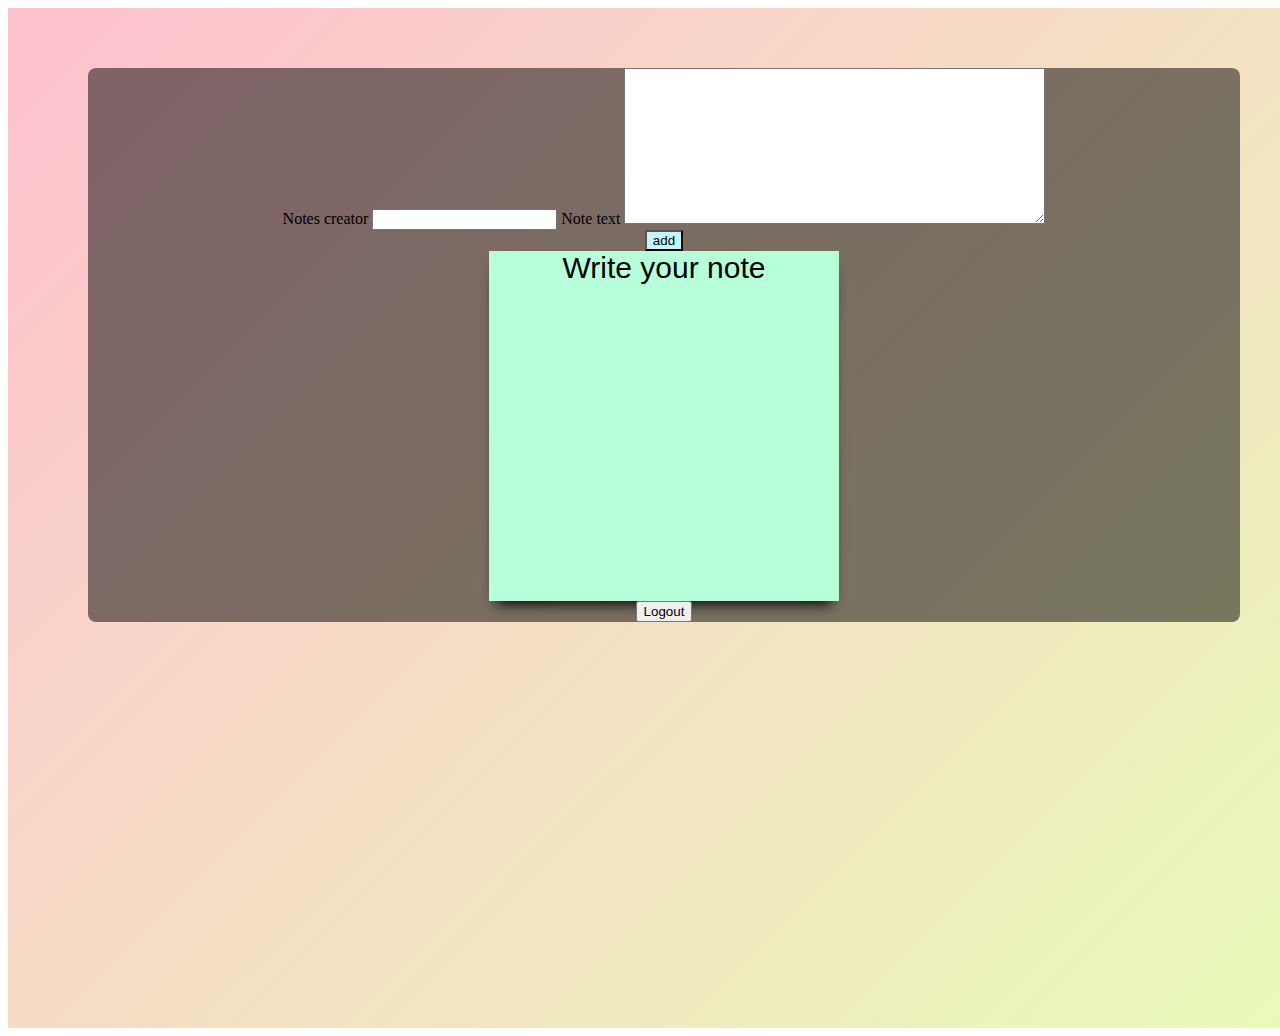
==== main.html @ 66570715 "main structure ready" ====
<!DOCTYPE html>
<html lang="en">
<head>
    <meta charset="UTF-8">
    <meta http-equiv="X-UA-Compatible" content="IE=edge">
    <meta name="viewport" content="width=device-width, initial-scale=1.0">
    <title>..:: JP´s Note Board ::..</title>
    <link rel="stylesheet" href="css/styles.css">
    <link
    href="https://cdn.jsdelivr.net/npm/bootstrap@5.0.2/dist/css/bootstrap.min.css"
    rel="stylesheet"
    integrity="sha384-EVSTQN3/azprG1Anm3QDgpJLIm9Nao0Yz1ztcQTwFspd3yD65VohhpuuCOmLASjC"
    crossorigin="anonymous"
    />

</head>
<body>
    <div class="big-container">
        <div class="container-fluid h-100">
            <div class="row h-100 justify-content-between">
                <div class="col-5 notes">
                    <form class="mb-3">
                        <div class="mb-3">
                            <label for="note-creator" class="form-label text-light">Notes creator</label>
                            <input id="note-creator" class="form-control">
                            <label for="note-text" class="form-label text-light">Note text</label>
                            <textarea name="note-text" id="note-text" class="form-control" cols="50" rows="10"></textarea>
                        </div>
                        <button type="submit" class="btn btn-cool">add</button>

                    </form>
                    <div class="note-style mb-3" id="note-example">Write your note</div>
                    <button class="btn btn-danger" onclick="logout()">Logout</button>
                </div>
            </div>
        </div>
    </div>
    
</body>
</html>
---- css/styles.css ----
.big-container {
    background: #ffc1cf;
    background: -moz-linear-gradient(-45deg, #ffc1cf 0%, #e8ffb7 100%);
    background: -webkit-linear-gradient(-45deg, #ffc1cf 0%, #e8ffb7 100%);
    background: linear-gradient(135deg, #ffc1cf 0%, #e8ffb7 100%);
    width: 100vw;
    height: 100vh;
    padding: 60px 80px;
  }
  .tablero{
    background-image: url('./../img/corcho.jpeg');
    border-radius: .5rem;
    width: 100%;
    height: 100%;
  }
  .notes{
    background-color: rgba(0, 0, 0, .5);
    width: 90%;
    height: 100%;
    border-radius: .5rem;
    display: flex;
    align-items: center;
    justify-content: center;
    text-align: center;
    flex-direction: column;
  }
  .btn-cool{
    background-color: #C4F5FC !important;
  }
  .note-style{
    background-color: #B7FFD8;
    width: 350px;
    height: 350px;
    -webkit-box-shadow: 0px 10px 13px -7px #000000, 5px 5px 15px 5px rgba(0,0,0,0); 
    box-shadow: 0px 10px 13px -7px #000000, 5px 5px 15px 5px rgba(0,0,0,0);
    font-family: 'Oooh baby', sans-serif;
    font-size: 30px;
    display: flex;
    flex-direction: column;
    justify-content: space-between;
    align-items: center;
  }
  .note-date{
    font-size: 10px;
    font-family: monospace;
    text-align: center;
  }
  .delete-button{
    width: 100%;
    display: flex;
    justify-content: end;
    padding-right: 5px;
    padding-top: 5px;
  }
  .big-title{
    font-family: 'Rock 3D', cursive;
    font-size: 150px;
    text-align: center;
    font-weight: 700;
  }
  
  #msg{
    display: none;
  }
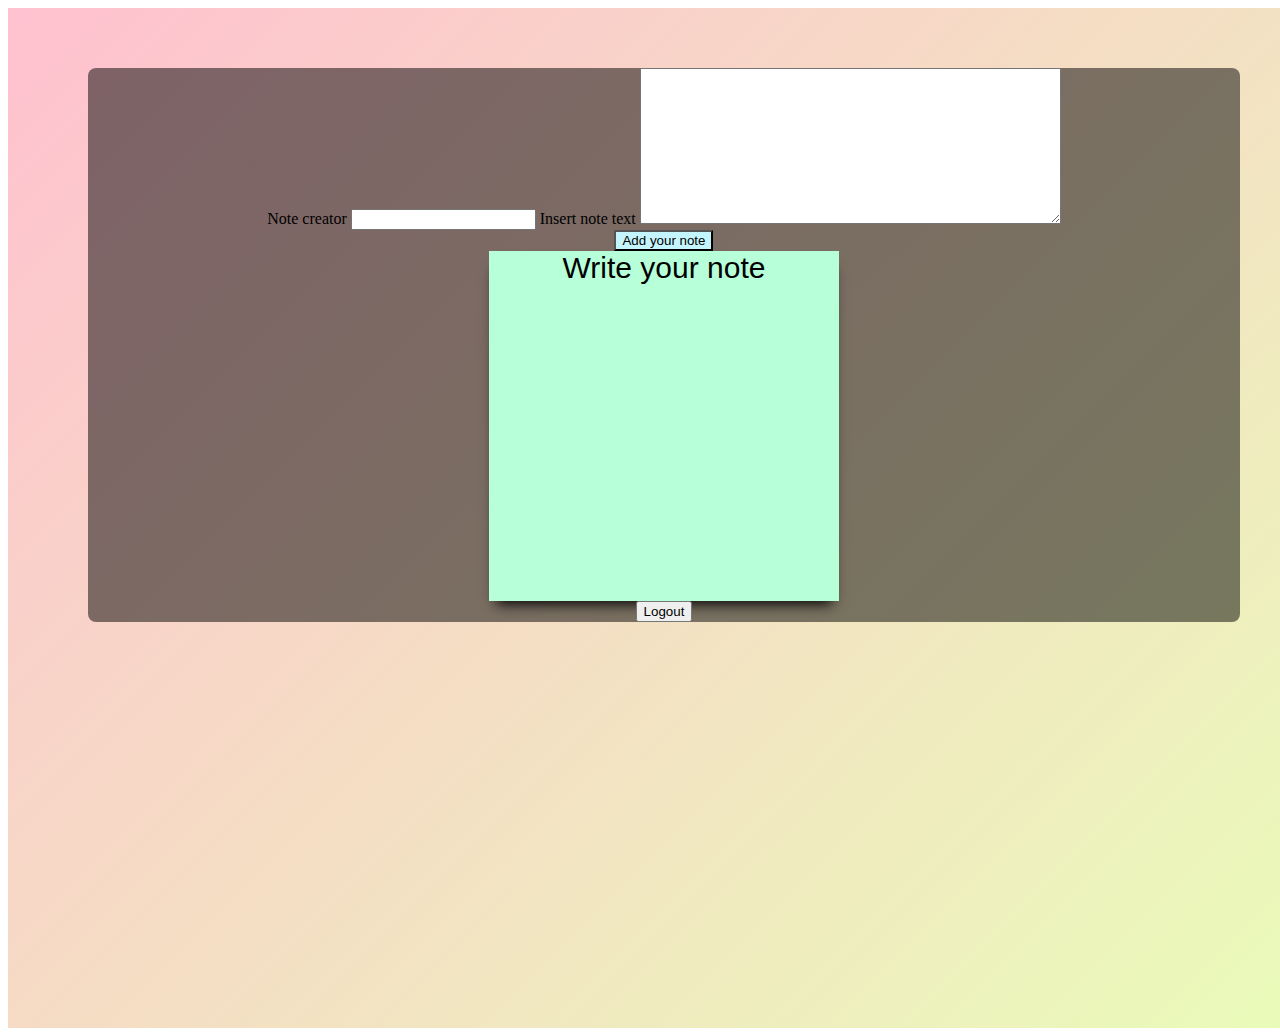
==== commit 570b52fd: "json server db.json" ====
--- a/main.html
+++ b/main.html
@@ -21,20 +21,27 @@
                 <div class="col-5 notes">
                     <form class="mb-3">
                         <div class="mb-3">
-                            <label for="note-creator" class="form-label text-light">Notes creator</label>
+                            <label for="note-creator" class="form-label text-light">Note creator</label>
                             <input id="note-creator" class="form-control">
-                            <label for="note-text" class="form-label text-light">Note text</label>
+                            <label for="note-text" class="form-label text-light">Insert note text</label>
                             <textarea name="note-text" id="note-text" class="form-control" cols="50" rows="10"></textarea>
                         </div>
-                        <button type="submit" class="btn btn-cool">add</button>
-
+                        <button type="submit" class="btn btn-cool">Add your note</button>
                     </form>
                     <div class="note-style mb-3" id="note-example">Write your note</div>
                     <button class="btn btn-danger" onclick="logout()">Logout</button>
                 </div>
+                <div class="col-6 tablero d-flex flex-wrap"></div>
             </div>
         </div>
     </div>
     
+<script src="js/account.js"></script>
+<script src="js/app.js"></script>
+<script
+      src="https://cdn.jsdelivr.net/npm/bootstrap@5.0.2/dist/js/bootstrap.bundle.min.js"
+      integrity="sha384-MrcW6ZMFYlzcLA8Nl+NtUVF0sA7MsXsP1UyJoMp4YLEuNSfAP+JcXn/tWtIaxVXM"
+      crossorigin="anonymous">
+</script>
 </body>
 </html>